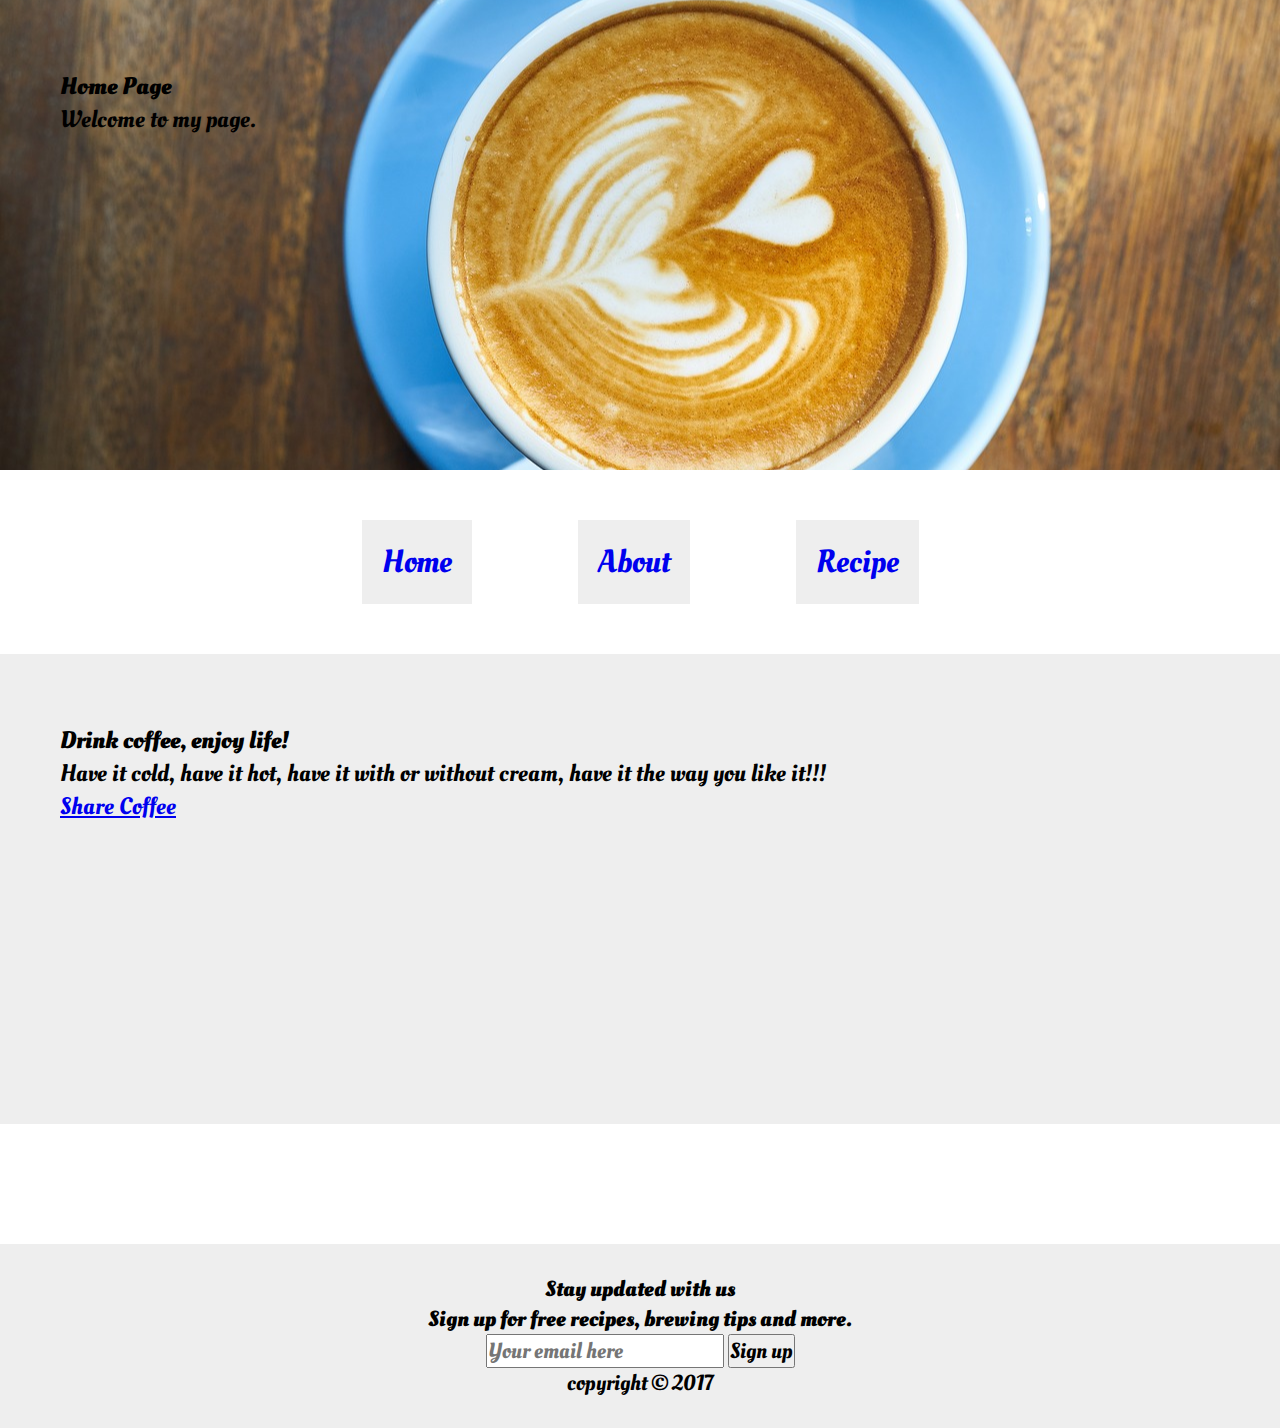
==== index.html @ 478e73b2 "first commit." ====
<!DOCTYPE html>
<html lang="en-US">
<head>
    <meta charset="utf-8">
    <meta name="viewport" content="width=device-width, initial-scale=1.0">
    <title>Welcome to Coffee City!</title>
    <link href="https://fonts.googleapis.com/css?family=Oleo+Script" rel="stylesheet">
    <link href="css/stylesheet.css" type="text/css" rel="stylesheet">
</head>
<body>
 <!-- Header and banner starts here -->    
    <div class="container">
        <header class="index-header">
            <h1>Home Page</h1>
            <p>Welcome to my page.</p>
        </header>
 <!-- Navigation starts here -->   
    <nav>
        <ul class="ul_left">
            <li><a href="index.html">Home</a></li>
            <li><a href="about.html">About</a></li>
            <li><a href="recipe.html">Recipe</a></li>
        </ul>    
    </nav>
 <!-- Navigation bar ends here -->  
    <header>
        <h1>Drink coffee, enjoy life!</h1>
        <p>Have it cold, have it hot, have it with or without cream, have it the way you like it!!!</p>
        <a href="#">Share Coffee</a>
    </header>
 <!-- Section starts here -->
    <section id="section_one">
        <article class="outer_box">
            <h2></h2>
        </article>
        <article class="article_two">
            <h2></h2>
        </article>
        <article class="outer_box">
            <h2></h2>
        </article>
    </section>
    
    <section id="section_two">
    
    </section>
 <!-- Footer -->   
    <footer>
        <h2>Stay updated with us</h2>
        <h2>Sign up for free recipes, brewing tips and more.</h2>
        <form>
            <input type="email" placeholder="Your email here">
            <input type="submit" value="Sign up">
        </form>
        
        copyright &copy; 2017
        </footer>
        
    </div>
</body>
</html>
---- css/stylesheet.css ----
/*----- CSS RESET -----*/
html, body, nav, ul, li, section, header, div, form, h1, h2, h3, h4, h5, h6, p, a, footer, aside, input, placeholder, value {
    margin: 0;
    padding: 0;
    font-size: 100%;
    font-family: 'Oleo Script', cursive;
}

/*--- Decoration for nav, ul, li, a ---*/
nav ul {    
    list-style-type: none;
    text-align: center;
    font-size: 2em;
}

nav ul li {
    display: inline-block;
    margin: 50px;
    text-align: center;
    color: #000;
    background-color: #eee;
    padding: 20px;
}

nav a {
    text-decoration: none;
    text-decoration-color: none;
    color: none;
}

nav a:visited {
    color: #000;
}

nav a:hover {
    background: #555;
    color: #fff;
}


#container {
    max-width: 100vw;
}

header {
    background: #eee;
    height: 400px;
    padding-left: 60px;
    padding-top: 70px;
    font-size: 1.5em;
}

/*---  background images for home page, about page and recipe page ---*/
.index-header {
    background-image:url("../images/coffeecup.jpg");
    background-repeat: no-repeat;
    background-size: cover;
    background-position: center center; 
    height:400px;
}

.about-header {
    background-image: url("../images/machinecoffee.jpg");
    background-repeat: no-repeat;
    background-size: cover;
    background-position: center center;
    height:400px;
}

.recipe-header {
    background-image: url("../images/morningcoffee.jpg");
    background-repeat: no-repeat;
    background-size: cover;
    background-position: center center;
    height:400px;
}

section {
    font-size: 20px;
    text-align: left;
    color: #000;
    padding: 30px;
}

/*--- footer ---*/
footer {
    font-size: 22px;
    text-align: center;
    color: #000;
    background-color: #eee;
    padding: 30px;
}
    
    //background-image: url("../images/coffeetime.jpg")
    background-repeat: no-repeat;
    background-size: cover;
    background-position: center center;
    height: 350px;
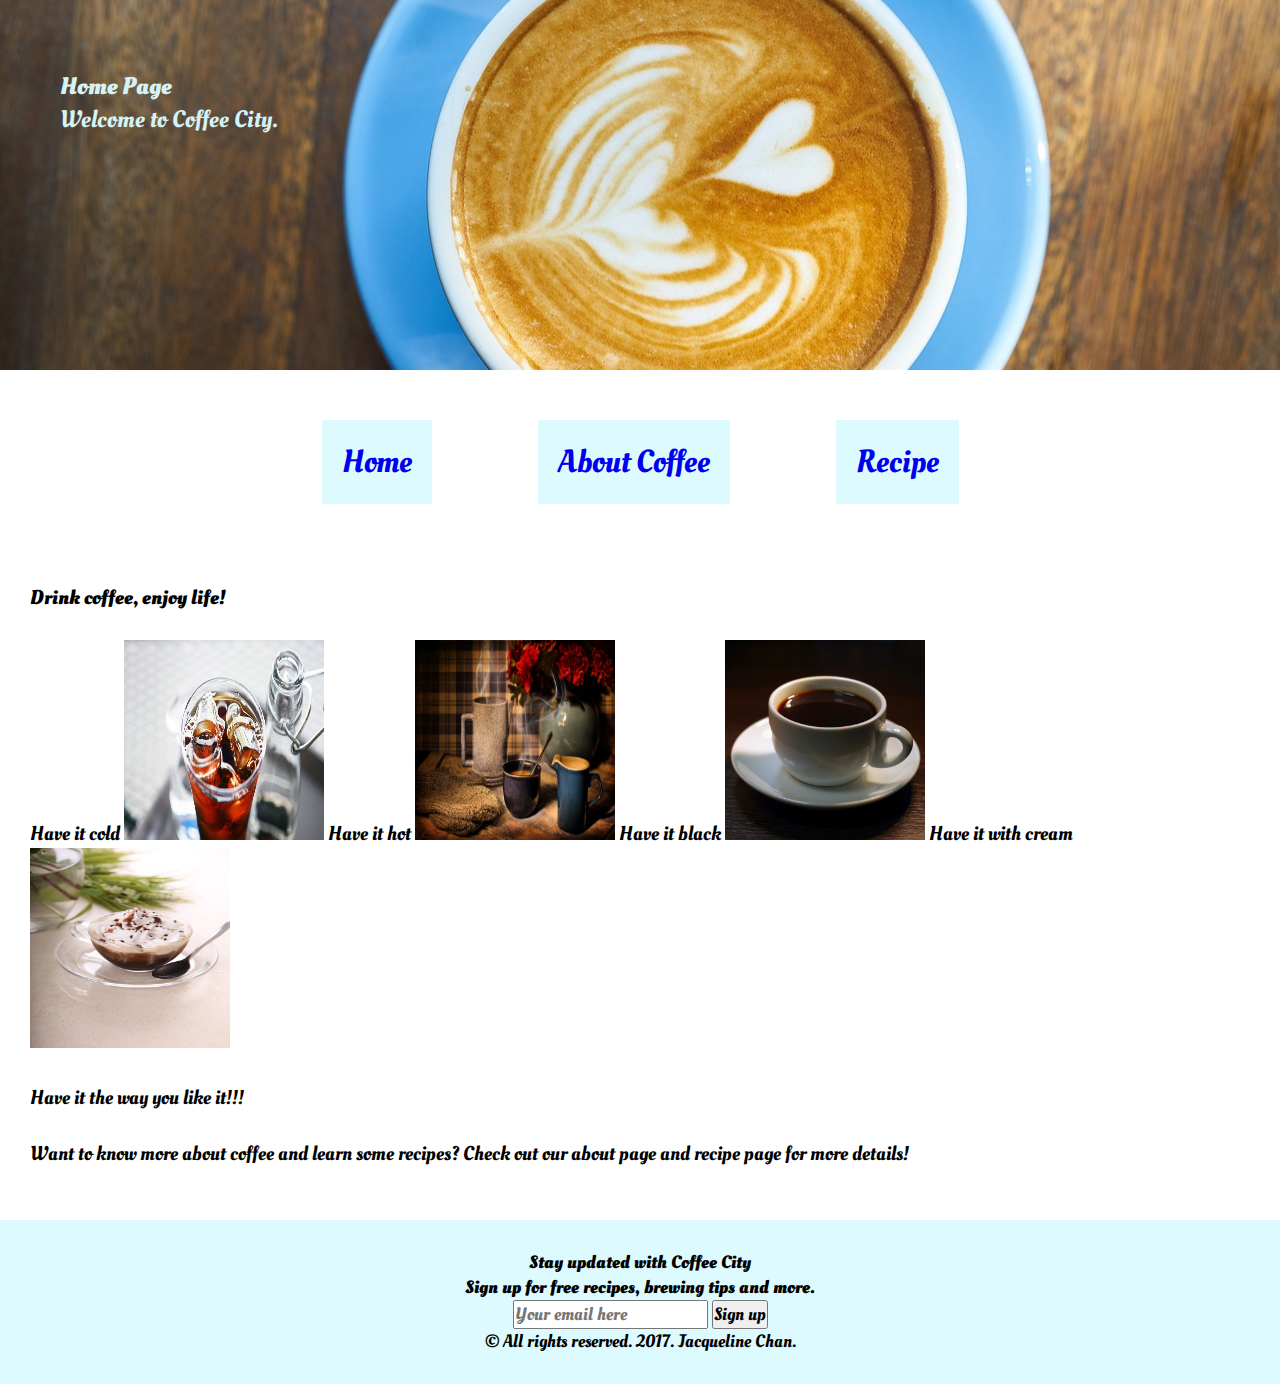
==== commit 31685e4d: "second commit" ====
--- a/index.html
+++ b/index.html
@@ -4,56 +4,55 @@
     <meta charset="utf-8">
     <meta name="viewport" content="width=device-width, initial-scale=1.0">
     <title>Welcome to Coffee City!</title>
+ <!-- link to google fonts -->
     <link href="https://fonts.googleapis.com/css?family=Oleo+Script" rel="stylesheet">
+ <!-- link to stylesheet.css -->
     <link href="css/stylesheet.css" type="text/css" rel="stylesheet">
 </head>
 <body>
+    
  <!-- Header and banner starts here -->    
-    <div class="container">
+    <div id="container">
         <header class="index-header">
             <h1>Home Page</h1>
-            <p>Welcome to my page.</p>
+            <p>Welcome to Coffee City.</p>
         </header>
+        
  <!-- Navigation starts here -->   
     <nav>
         <ul class="ul_left">
             <li><a href="index.html">Home</a></li>
-            <li><a href="about.html">About</a></li>
+            <li><a href="about.html">About Coffee</a></li>
             <li><a href="recipe.html">Recipe</a></li>
         </ul>    
     </nav>
- <!-- Navigation bar ends here -->  
-    <header>
-        <h1>Drink coffee, enjoy life!</h1>
-        <p>Have it cold, have it hot, have it with or without cream, have it the way you like it!!!</p>
-        <a href="#">Share Coffee</a>
-    </header>
- <!-- Section starts here -->
-    <section id="section_one">
-        <article class="outer_box">
-            <h2></h2>
+        
+ <!-- Section starts here -->  
+    <section>
+        <article>
+            <h1>Drink coffee, enjoy life!</h1><br>
+            <p>Have it cold <img src="images/icedcoffee.jpg" alt="iced coffee" width="200" height="200"/>
+                Have it hot <img src="images/hotcoffee.jpg" alt="hot coffee" width="200" height="200"/>
+                Have it black <img src="images/coffeeblack.jpg" alt="black coffee" width="200" height="200"/>
+                Have it with cream <img src="images/coffeewcream.jpg" alt="coffee with cream" width="200" height="200"/><br><br>Have it the way you like it!!!</p>
         </article>
-        <article class="article_two">
-            <h2></h2>
-        </article>
-        <article class="outer_box">
-            <h2></h2>
+        <br>
+        <article>
+            <p>Want to know more about coffee and learn some recipes? Check out our about page and recipe page for more details!</p>
         </article>
     </section>
-    
-    <section id="section_two">
-    
-    </section>
- <!-- Footer -->   
+        <br>
+ <!-- Footer starts here -->   
     <footer>
-        <h2>Stay updated with us</h2>
+        <h2>Stay updated with Coffee City</h2>
         <h2>Sign up for free recipes, brewing tips and more.</h2>
+ <!-- Form and copyright here -->        
         <form>
             <input type="email" placeholder="Your email here">
             <input type="submit" value="Sign up">
         </form>
         
-        copyright &copy; 2017
+        &copy; All rights reserved. 2017. Jacqueline Chan.
         </footer>
         
     </div>
--- a/css/stylesheet.css
+++ b/css/stylesheet.css
@@ -18,7 +18,7 @@
     margin: 50px;
     text-align: center;
     color: #000;
-    background-color: #eee;
+    background-color: #ddfbff;
     padding: 20px;
 }
 
@@ -33,30 +33,31 @@
 }
 
 nav a:hover {
-    background: #555;
+    background: #73e7f4;
     color: #fff;
 }
 
-
+/*--- id container ---*/
 #container {
     max-width: 100vw;
 }
 
 header {
-    background: #eee;
-    height: 400px;
+    background: #ddfbff;
+    height: 300px;
     padding-left: 60px;
     padding-top: 70px;
     font-size: 1.5em;
+    color: #d4f3f7;
 }
 
-/*---  background images for home page, about page and recipe page ---*/
+/*--- .class, banner & background images for home page, about page and recipe page ---*/
 .index-header {
     background-image:url("../images/coffeecup.jpg");
     background-repeat: no-repeat;
     background-size: cover;
     background-position: center center; 
-    height:400px;
+    height:300px;
 }
 
 .about-header {
@@ -64,17 +65,18 @@
     background-repeat: no-repeat;
     background-size: cover;
     background-position: center center;
-    height:400px;
+    height:300px;
 }
 
 .recipe-header {
-    background-image: url("../images/morningcoffee.jpg");
+    background-image: url("../images/cappuccino.jpg");
     background-repeat: no-repeat;
     background-size: cover;
     background-position: center center;
-    height:400px;
+    height:300px;
 }
 
+/*--- section ---*/
 section {
     font-size: 20px;
     text-align: left;
@@ -84,17 +86,14 @@
 
 /*--- footer ---*/
 footer {
-    font-size: 22px;
+    font-size: 18px;
     text-align: center;
     color: #000;
-    background-color: #eee;
+    background-color: #ddfbff;
     padding: 30px;
 }
     
-    //background-image: url("../images/coffeetime.jpg")
-    background-repeat: no-repeat;
-    background-size: cover;
-    background-position: center center;
-    height: 350px;
+   
 
 
+
